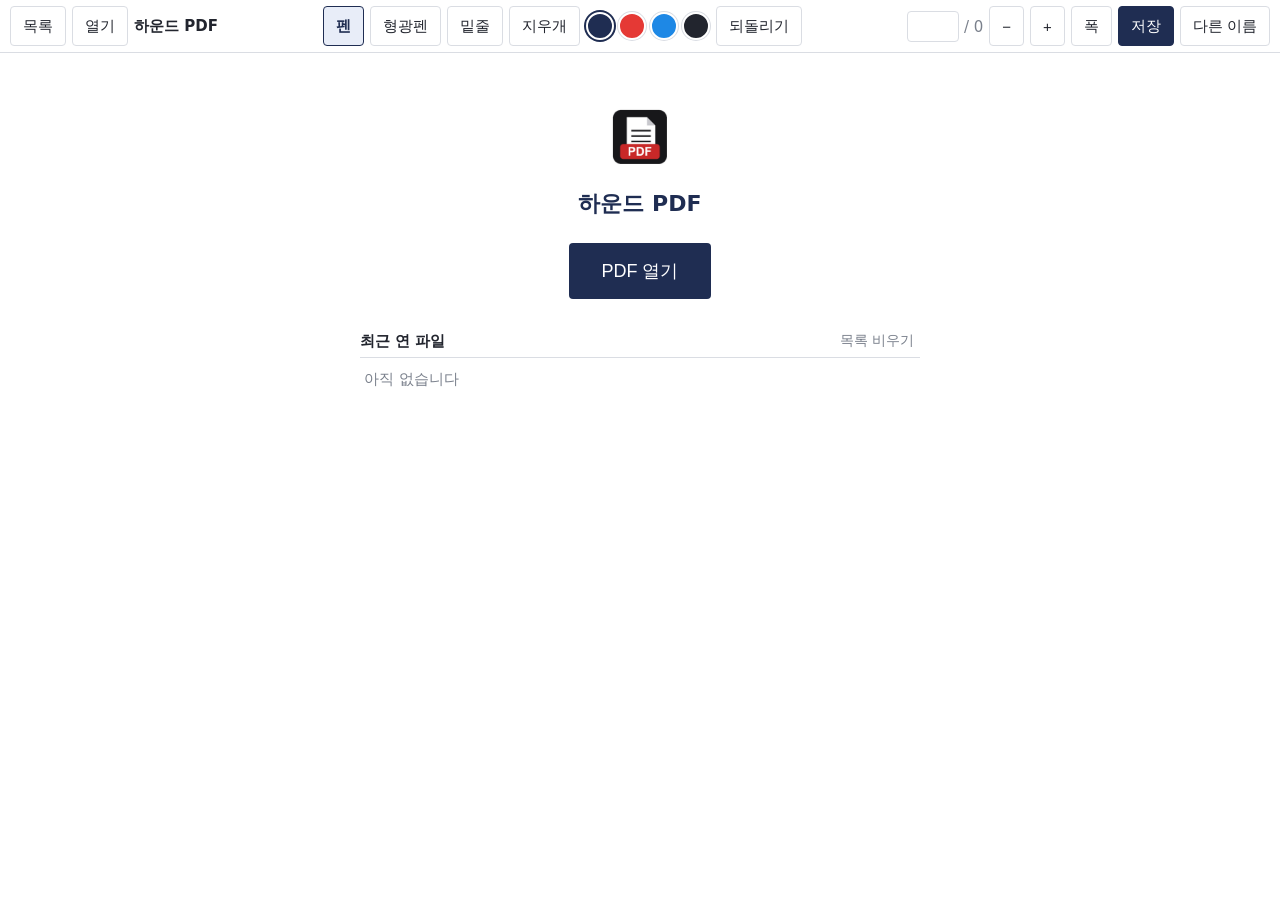
==== index.html @ b71dad21 "하운드 PDF(탭) 첫 판: 갤럭시 탭에서 인터넷 없이 기록 보기(책갈피, 쪽 그림, 쪽 번호, 확대, 두 손가락 확대)와 S펜 표시(펜, 형광펜, 밑줄, 지우개, 되돌리기), P" ====
<!doctype html>
<html lang="ko">
<head>
<meta charset="utf-8">
<meta name="viewport" content="width=device-width, initial-scale=1, maximum-scale=1, user-scalable=no, viewport-fit=cover">
<meta name="theme-color" content="#1F2D52">
<title>하운드 PDF</title>
<link rel="manifest" href="manifest.webmanifest">
<link rel="icon" href="icons/icon-192.png">
<link rel="apple-touch-icon" href="icons/icon-192.png">
<link rel="stylesheet" href="app.css">
</head>
<body>
<header id="bar">
  <button id="bSide" class="tb" title="책갈피, 쪽 목록">목록</button>
  <button id="bOpen" class="tb">열기</button>
  <span id="title" class="title">하운드 PDF</span>
  <span class="grow"></span>
  <span class="tools">
    <button class="tb tool" data-tool="pen" title="펜">펜</button>
    <button class="tb tool" data-tool="hl" title="형광펜">형광펜</button>
    <button class="tb tool" data-tool="ul" title="밑줄(곧은 선)">밑줄</button>
    <button class="tb tool" data-tool="erase" title="지우개(이번에 그린 것)">지우개</button>
    <span class="colors" id="colors"></span>
    <button class="tb" id="bUndo" title="되돌리기">되돌리기</button>
  </span>
  <span class="grow"></span>
  <span class="pg"><input id="pgNo" inputmode="numeric" aria-label="쪽 번호"> / <span id="pgN">0</span></span>
  <button class="tb" id="bZoomOut" title="축소">−</button>
  <button class="tb" id="bZoomIn" title="확대">+</button>
  <button class="tb" id="bFit" title="폭 맞춤">폭</button>
  <button class="tb solid" id="bSave">저장</button>
  <button class="tb" id="bSaveAs">다른 이름</button>
</header>
<div id="main">
  <aside id="side">
    <div class="stabs"><button class="st on" data-s="marks">책갈피</button><button class="st" data-s="thumbs">쪽</button></div>
    <div id="marks" class="spane"></div>
    <div id="thumbs" class="spane" hidden></div>
  </aside>
  <section id="view" tabindex="0"><div id="pages"></div></section>
  <section id="home">
    <div class="homebox">
      <img src="icons/icon-192.png" alt="" width="72" height="72">
      <h1>하운드 PDF</h1>
      <button id="bOpen2" class="big">PDF 열기</button>
      <div class="recent"><div class="rh"><b>최근 연 파일</b><button id="bClear" class="link">목록 비우기</button></div><ul id="recent"></ul></div>
    </div>
  </section>
</div>
<input type="file" id="file" accept="application/pdf,.pdf" hidden>
<div id="toast" role="status"></div>
<script src="vendor/pdf.min.js"></script>
<script src="vendor/pdf-lib.min.js"></script>
<script src="app.js"></script>
</body>
</html>
---- app.css ----
:root { --navy: #1F2D52; --ink: #22252E; --line: #DADDE3; --bg: #FFFFFF; --pane: #F6F7F9; --muted: #7A808C; --sel: #E8EDF8; }
* { box-sizing: border-box; }
html, body { margin: 0; height: 100%; background: var(--bg); color: var(--ink); font-family: "Malgun Gothic", "Noto Sans KR", system-ui, sans-serif; font-size: 15px; }
body { display: flex; flex-direction: column; overflow: hidden; touch-action: manipulation; }
#bar { display: flex; align-items: center; gap: 6px; padding: 6px 10px; border-bottom: 1px solid var(--line); background: #fff; flex-wrap: nowrap; overflow-x: auto; min-height: 52px; }
.tb { border: 1px solid var(--line); background: #fff; color: var(--ink); border-radius: 4px; padding: 8px 12px; font-size: 15px; white-space: nowrap; min-height: 40px; }
.tb.solid { background: var(--navy); border-color: var(--navy); color: #fff; }
.tb.on { background: var(--sel); border-color: var(--navy); color: var(--navy); font-weight: 600; }
.title { font-weight: 600; max-width: 30vw; overflow: hidden; text-overflow: ellipsis; white-space: nowrap; }
.grow { flex: 1; min-width: 4px; }
.tools { display: flex; align-items: center; gap: 6px; }
.colors { display: flex; gap: 4px; }
.sw { width: 28px; height: 28px; border-radius: 50%; border: 2px solid #fff; box-shadow: 0 0 0 1px var(--line); }
.sw.on { box-shadow: 0 0 0 2px var(--navy); }
.pg { white-space: nowrap; color: var(--muted); }
#pgNo { width: 52px; padding: 6px; font-size: 15px; border: 1px solid var(--line); border-radius: 4px; text-align: center; }
#main { flex: 1; display: flex; min-height: 0; position: relative; }
#side { width: 300px; border-right: 1px solid var(--line); background: var(--pane); display: flex; flex-direction: column; min-height: 0; }
#side.hide { display: none; }
.stabs { display: flex; border-bottom: 1px solid var(--line); }
.st { flex: 1; border: 0; background: transparent; padding: 10px; font-size: 15px; color: var(--muted); }
.st.on { color: var(--navy); font-weight: 600; box-shadow: inset 0 -2px 0 var(--navy); }
.spane { flex: 1; overflow-y: auto; -webkit-overflow-scrolling: touch; }
.mk { display: block; width: 100%; text-align: left; border: 0; background: transparent; padding: 9px 10px; font-size: 14px; white-space: nowrap; overflow: hidden; text-overflow: ellipsis; color: var(--ink); }
.mk:active, .mk.cur { background: var(--sel); }
.thumb { display: flex; flex-direction: column; align-items: center; padding: 8px; }
.thumb canvas { background: #fff; box-shadow: 0 0 0 1px var(--line); }
.thumb.cur canvas { box-shadow: 0 0 0 2px var(--navy); }
.thumb span { font-size: 12px; color: var(--muted); margin-top: 4px; }
#view { flex: 1; overflow: auto; background: #E9EBEF; -webkit-overflow-scrolling: touch; touch-action: pan-x pan-y; }
#pages { display: flex; flex-direction: column; align-items: center; gap: 10px; padding: 10px; transform-origin: 0 0; }
.page { position: relative; background: #fff; box-shadow: 0 1px 3px rgba(0, 0, 0, .15); }
.page canvas { position: absolute; left: 0; top: 0; width: 100%; height: 100%; }
.page canvas.ink { touch-action: pan-x pan-y; }
body.drawing .page canvas.ink { cursor: crosshair; }
#home { position: absolute; inset: 0; background: #fff; display: flex; justify-content: center; overflow-y: auto; }
#home[hidden] { display: none; }
.homebox { width: min(560px, 92vw); padding: 48px 0; text-align: center; }
.homebox h1 { font-size: 22px; margin: 12px 0 24px; color: var(--navy); }
.big { background: var(--navy); color: #fff; border: 0; border-radius: 4px; padding: 16px 32px; font-size: 18px; }
.recent { text-align: left; margin-top: 32px; }
.rh { display: flex; justify-content: space-between; align-items: center; border-bottom: 1px solid var(--line); padding-bottom: 6px; }
.link { border: 0; background: transparent; color: var(--muted); font-size: 14px; }
#recent { list-style: none; padding: 0; margin: 0; }
#recent li button { display: flex; width: 100%; gap: 8px; border: 0; border-bottom: 1px solid var(--line); background: transparent; padding: 12px 4px; font-size: 15px; text-align: left; }
#recent li .n { flex: 1; white-space: nowrap; overflow: hidden; text-overflow: ellipsis; }
#recent li .w { color: var(--muted); font-size: 13px; white-space: nowrap; }
#toast { position: fixed; left: 50%; bottom: 24px; transform: translateX(-50%); background: var(--ink); color: #fff; padding: 10px 16px; border-radius: 4px; font-size: 14px; opacity: 0; pointer-events: none; transition: opacity .2s; max-width: 90vw; }
#toast.show { opacity: 1; }
@media (max-width: 900px) { #bar { flex-wrap: wrap; overflow: visible; row-gap: 6px; } #bar .grow { display: none; } .title { flex: 1; max-width: none; } .tools { order: 9; flex-wrap: wrap; } #side { position: absolute; z-index: 5; height: 100%; width: min(320px, 80vw); box-shadow: 2px 0 8px rgba(0, 0, 0, .15); } .tb { padding: 8px 9px; } }
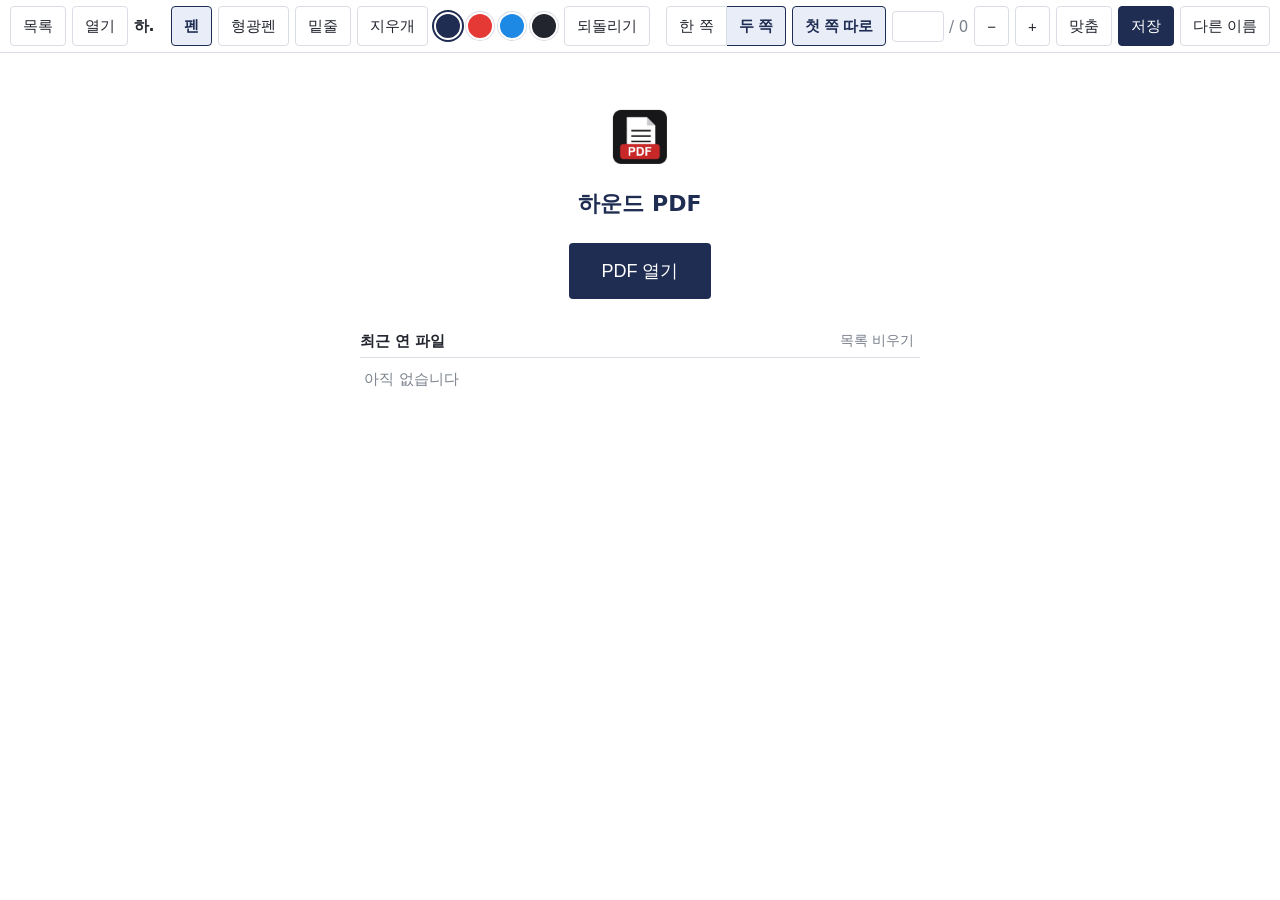
==== commit 6ffdd9a1: "두 쪽 보기: [한 쪽][두 쪽], 가로 화면 기본 두 쪽(고르면 기억), 첫 쪽 따로, 두 쪽씩 넘기기, 책갈피와 쪽 번호는 그 줄로, 맞춤은 가장 넓은 줄 기준. 새 판 안내(" ====
--- a/index.html
+++ b/index.html
@@ -25,10 +25,12 @@
     <button class="tb" id="bUndo" title="되돌리기">되돌리기</button>
   </span>
   <span class="grow"></span>
+  <span class="seg" title="쪽 보기"><button class="tb" id="bOne">한 쪽</button><button class="tb" id="bTwo">두 쪽</button></span>
+  <button class="tb" id="bCover" title="두 쪽 보기에서 첫 쪽(표지)만 따로">첫 쪽 따로</button>
   <span class="pg"><input id="pgNo" inputmode="numeric" aria-label="쪽 번호"> / <span id="pgN">0</span></span>
   <button class="tb" id="bZoomOut" title="축소">−</button>
   <button class="tb" id="bZoomIn" title="확대">+</button>
-  <button class="tb" id="bFit" title="폭 맞춤">폭</button>
+  <button class="tb" id="bFit" title="화면에 맞춤(한 쪽은 폭, 두 쪽은 두 쪽이 화면에 다 들어오게)">맞춤</button>
   <button class="tb solid" id="bSave">저장</button>
   <button class="tb" id="bSaveAs">다른 이름</button>
 </header>
@@ -50,6 +52,7 @@
 </div>
 <input type="file" id="file" accept="application/pdf,.pdf" hidden>
 <div id="toast" role="status"></div>
+<div id="update" hidden><span>새 판이 있어요</span><button id="bReload" class="tb solid">다시 열기</button></div>
 <script src="vendor/pdf.min.js"></script>
 <script src="vendor/pdf-lib.min.js"></script>
 <script src="app.js"></script>
--- a/app.css
+++ b/app.css
@@ -48,3 +48,12 @@
 #toast { position: fixed; left: 50%; bottom: 24px; transform: translateX(-50%); background: var(--ink); color: #fff; padding: 10px 16px; border-radius: 4px; font-size: 14px; opacity: 0; pointer-events: none; transition: opacity .2s; max-width: 90vw; }
 #toast.show { opacity: 1; }
 @media (max-width: 900px) { #bar { flex-wrap: wrap; overflow: visible; row-gap: 6px; } #bar .grow { display: none; } .title { flex: 1; max-width: none; } .tools { order: 9; flex-wrap: wrap; } #side { position: absolute; z-index: 5; height: 100%; width: min(320px, 80vw); box-shadow: 2px 0 8px rgba(0, 0, 0, .15); } .tb { padding: 8px 9px; } }
+/* 두 쪽 보기 (2026-10-30 팀장님 "왜 두쪽보기가 안되지"): 한 줄(.spread)에 쪽을 나란히. 쪽마다 좌표는 그 쪽 상자로 따로 계산 */
+.spread { display: flex; gap: 10px; align-items: flex-start; justify-content: center; }
+.seg { display: inline-flex; }
+.seg .tb { border-radius: 0; }
+.seg .tb:first-child { border-radius: 4px 0 0 4px; }
+.seg .tb:last-child { border-radius: 0 4px 4px 0; border-left: 0; }
+#bCover[hidden] { display: none; }
+#update { position: fixed; right: 16px; bottom: 16px; z-index: 20; display: flex; align-items: center; gap: 10px; background: #fff; border: 1px solid var(--line); border-radius: 4px; padding: 8px 10px 8px 14px; box-shadow: 0 2px 8px rgba(0, 0, 0, .15); }
+#update[hidden] { display: none; }
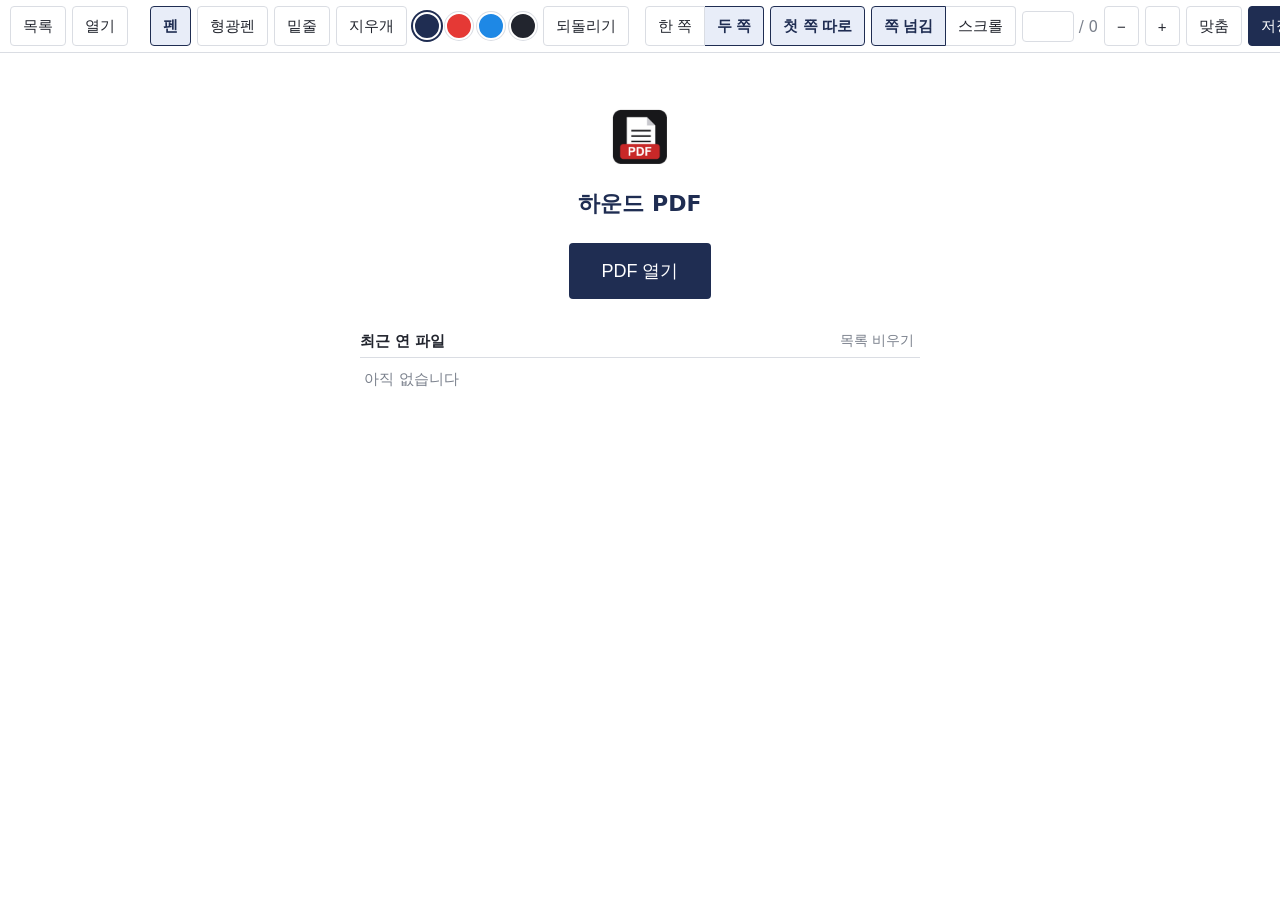
==== commit bfbe962d: "쪽 넘김 보기(밀기, 양 끝 누르기)와 증거번호 누르면 옆에 그 증거 쪽(가로 오른쪽 반, 세로 아래 반, 가지번호 고르기), PC 기록철과 같은 증거번호 규칙(evidence.j" ====
--- a/index.html
+++ b/index.html
@@ -27,6 +27,7 @@
   <span class="grow"></span>
   <span class="seg" title="쪽 보기"><button class="tb" id="bOne">한 쪽</button><button class="tb" id="bTwo">두 쪽</button></span>
   <button class="tb" id="bCover" title="두 쪽 보기에서 첫 쪽(표지)만 따로">첫 쪽 따로</button>
+  <span class="seg" title="넘기기"><button class="tb" id="bPaged">쪽 넘김</button><button class="tb" id="bScroll">스크롤</button></span>
   <span class="pg"><input id="pgNo" inputmode="numeric" aria-label="쪽 번호"> / <span id="pgN">0</span></span>
   <button class="tb" id="bZoomOut" title="축소">−</button>
   <button class="tb" id="bZoomIn" title="확대">+</button>
@@ -41,6 +42,14 @@
     <div id="thumbs" class="spane" hidden></div>
   </aside>
   <section id="view" tabindex="0"><div id="pages"></div></section>
+  <section id="peek" hidden>
+    <div class="pk-bar"><b id="pkTitle" class="pk-title"></b><span id="pkPick" class="pk-pick"></span><span class="grow"></span>
+      <span id="pkNo" class="pg"></span>
+      <button class="tb" id="pkPrev" title="앞 쪽">앞 쪽</button><button class="tb" id="pkNext" title="다음 쪽">다음 쪽</button>
+      <button class="tb" id="pkOut" title="축소">−</button><button class="tb" id="pkIn" title="확대">+</button>
+      <button class="tb" id="pkGo" title="본문에서 이 쪽으로 가기">이 쪽으로</button><button class="tb solid" id="pkClose">닫기</button></div>
+    <div id="pkBody"><canvas id="pkCanvas"></canvas></div>
+  </section>
   <section id="home">
     <div class="homebox">
       <img src="icons/icon-192.png" alt="" width="72" height="72">
@@ -55,6 +64,7 @@
 <div id="update" hidden><span>새 판이 있어요</span><button id="bReload" class="tb solid">다시 열기</button></div>
 <script src="vendor/pdf.min.js"></script>
 <script src="vendor/pdf-lib.min.js"></script>
+<script src="evidence.js"></script>
 <script src="app.js"></script>
 </body>
 </html>
--- a/app.css
+++ b/app.css
@@ -57,3 +57,19 @@
 #bCover[hidden] { display: none; }
 #update { position: fixed; right: 16px; bottom: 16px; z-index: 20; display: flex; align-items: center; gap: 10px; background: #fff; border: 1px solid var(--line); border-radius: 4px; padding: 8px 10px 8px 14px; box-shadow: 0 2px 8px rgba(0, 0, 0, .15); }
 #update[hidden] { display: none; }
+/* 쪽 넘김 보기 (2026-10-30 팀장님 "스크롤 말고 쪽보기도"): 지금 줄(한 쪽 또는 두 쪽)만 화면 가운데, 옆으로 밀거나 화면 양끝을 누르면 넘김.
+   확대했을 때만 화면 이동(밀기 = 이동) */
+body.paged #pages { min-height: 100%; justify-content: center; }
+body.paged:not(.zoomed) #view { overflow: hidden; }
+/* 증거번호 누르기 (2026-10-30 팀장님 "갑1호증 누르면 옆에 보여지는거"): 본문의 증거 표기에 옅은 밑줄, 누르면 옆(가로 = 오른쪽 반, 세로 = 아래 반)에 그 증거 쪽 */
+.evref { position: absolute; border-bottom: 2px solid rgba(31, 45, 82, .55); background: rgba(31, 45, 82, .07); pointer-events: none; border-radius: 2px; }
+#peek { position: absolute; z-index: 6; background: #fff; display: flex; flex-direction: column; box-shadow: -2px 0 10px rgba(0, 0, 0, .18); }
+#peek[hidden] { display: none; }
+@media (orientation: landscape) { #peek { top: 0; right: 0; bottom: 0; width: 50%; } }
+@media (orientation: portrait) { #peek { left: 0; right: 0; bottom: 0; height: 52%; box-shadow: 0 -2px 10px rgba(0, 0, 0, .18); } }
+.pk-bar { display: flex; align-items: center; gap: 6px; padding: 6px 8px; border-bottom: 1px solid var(--line); flex-wrap: wrap; }
+.pk-title { color: var(--navy); white-space: nowrap; overflow: hidden; text-overflow: ellipsis; max-width: 40%; }
+.pk-pick { display: flex; gap: 4px; flex-wrap: wrap; }
+.pk-pick .tb { padding: 6px 9px; min-height: 34px; }
+#pkBody { flex: 1; overflow: auto; background: #E9EBEF; display: flex; justify-content: center; align-items: flex-start; padding: 10px; -webkit-overflow-scrolling: touch; }
+#pkCanvas { background: #fff; box-shadow: 0 1px 3px rgba(0, 0, 0, .15); }
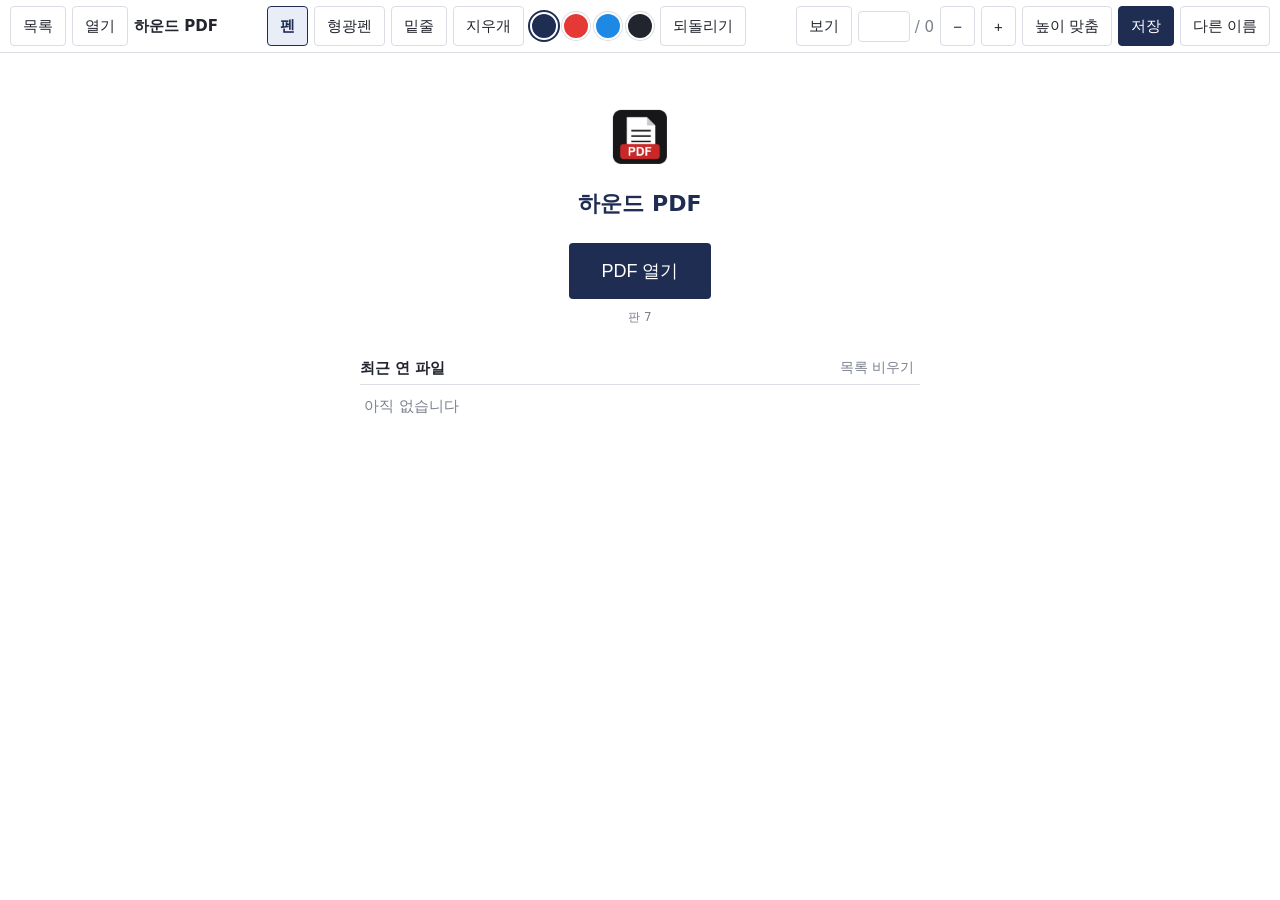
==== commit 63a89a4c: "판 7: 열면 높이 맞춤, [보기] 묶음, 쪽 넘김과 증거 누르기를 포인터 이벤트로(실제 탭에서 반응 없던 것), S펜 짧게 누름, 화면에 판 번호 (main f7d140e) Co" ====
--- a/index.html
+++ b/index.html
@@ -25,16 +25,20 @@
     <button class="tb" id="bUndo" title="되돌리기">되돌리기</button>
   </span>
   <span class="grow"></span>
-  <span class="seg" title="쪽 보기"><button class="tb" id="bOne">한 쪽</button><button class="tb" id="bTwo">두 쪽</button></span>
-  <button class="tb" id="bCover" title="두 쪽 보기에서 첫 쪽(표지)만 따로">첫 쪽 따로</button>
-  <span class="seg" title="넘기기"><button class="tb" id="bPaged">쪽 넘김</button><button class="tb" id="bScroll">스크롤</button></span>
+  <button class="tb" id="bView" title="쪽 보기, 넘기기">보기</button>
   <span class="pg"><input id="pgNo" inputmode="numeric" aria-label="쪽 번호"> / <span id="pgN">0</span></span>
   <button class="tb" id="bZoomOut" title="축소">−</button>
   <button class="tb" id="bZoomIn" title="확대">+</button>
-  <button class="tb" id="bFit" title="화면에 맞춤(한 쪽은 폭, 두 쪽은 두 쪽이 화면에 다 들어오게)">맞춤</button>
+  <button class="tb" id="bFit" title="높이 맞춤(쪽이 화면 높이에 꼭 맞게, 두 쪽이면 두 쪽이 함께)">높이 맞춤</button>
   <button class="tb solid" id="bSave">저장</button>
   <button class="tb" id="bSaveAs">다른 이름</button>
 </header>
+<div id="viewPop" class="pop" hidden>
+    <span class="seg" title="쪽 보기"><button class="tb" id="bOne">한 쪽</button><button class="tb" id="bTwo">두 쪽</button></span>
+    <button class="tb" id="bCover" title="두 쪽 보기에서 첫 쪽(표지)만 따로">첫 쪽 따로</button>
+    <span class="seg" title="넘기기"><button class="tb" id="bPaged">쪽 넘김</button><button class="tb" id="bScroll">스크롤</button></span>
+<div class="ver" id="verPop"></div>
+</div>
 <div id="main">
   <aside id="side">
     <div class="stabs"><button class="st on" data-s="marks">책갈피</button><button class="st" data-s="thumbs">쪽</button></div>
@@ -55,6 +59,7 @@
       <img src="icons/icon-192.png" alt="" width="72" height="72">
       <h1>하운드 PDF</h1>
       <button id="bOpen2" class="big">PDF 열기</button>
+      <div class="ver" id="verHome"></div>
       <div class="recent"><div class="rh"><b>최근 연 파일</b><button id="bClear" class="link">목록 비우기</button></div><ul id="recent"></ul></div>
     </div>
   </section>
--- a/app.css
+++ b/app.css
@@ -47,6 +47,10 @@
 #recent li .w { color: var(--muted); font-size: 13px; white-space: nowrap; }
 #toast { position: fixed; left: 50%; bottom: 24px; transform: translateX(-50%); background: var(--ink); color: #fff; padding: 10px 16px; border-radius: 4px; font-size: 14px; opacity: 0; pointer-events: none; transition: opacity .2s; max-width: 90vw; }
 #toast.show { opacity: 1; }
+.pop { position: fixed; z-index: 20; background: #fff; border: 1px solid var(--line); border-radius: 4px; box-shadow: 0 4px 14px rgba(0, 0, 0, .15); padding: 8px; display: flex; flex-direction: column; gap: 8px; align-items: flex-start; }
+.pop[hidden] { display: none; }
+.ver { color: var(--muted); font-size: 12px; }
+.homebox .ver { margin-top: 10px; }
 @media (max-width: 900px) { #bar { flex-wrap: wrap; overflow: visible; row-gap: 6px; } #bar .grow { display: none; } .title { flex: 1; max-width: none; } .tools { order: 9; flex-wrap: wrap; } #side { position: absolute; z-index: 5; height: 100%; width: min(320px, 80vw); box-shadow: 2px 0 8px rgba(0, 0, 0, .15); } .tb { padding: 8px 9px; } }
 /* 두 쪽 보기 (2026-10-30 팀장님 "왜 두쪽보기가 안되지"): 한 줄(.spread)에 쪽을 나란히. 쪽마다 좌표는 그 쪽 상자로 따로 계산 */
 .spread { display: flex; gap: 10px; align-items: flex-start; justify-content: center; }
@@ -61,6 +65,7 @@
    확대했을 때만 화면 이동(밀기 = 이동) */
 body.paged #pages { min-height: 100%; justify-content: center; }
 body.paged:not(.zoomed) #view { overflow: hidden; }
+body.paged:not(.zoomed) #view, body.paged:not(.zoomed) .page canvas.ink { touch-action: none; }  /* 쪽 넘김: 밀기, 누르기를 브라우저가 가져가지 않게(두 손가락 확대는 직접 처리) */
 /* 증거번호 누르기 (2026-10-30 팀장님 "갑1호증 누르면 옆에 보여지는거"): 본문의 증거 표기에 옅은 밑줄, 누르면 옆(가로 = 오른쪽 반, 세로 = 아래 반)에 그 증거 쪽 */
 .evref { position: absolute; border-bottom: 2px solid rgba(31, 45, 82, .55); background: rgba(31, 45, 82, .07); pointer-events: none; border-radius: 2px; }
 #peek { position: absolute; z-index: 6; background: #fff; display: flex; flex-direction: column; box-shadow: -2px 0 10px rgba(0, 0, 0, .18); }
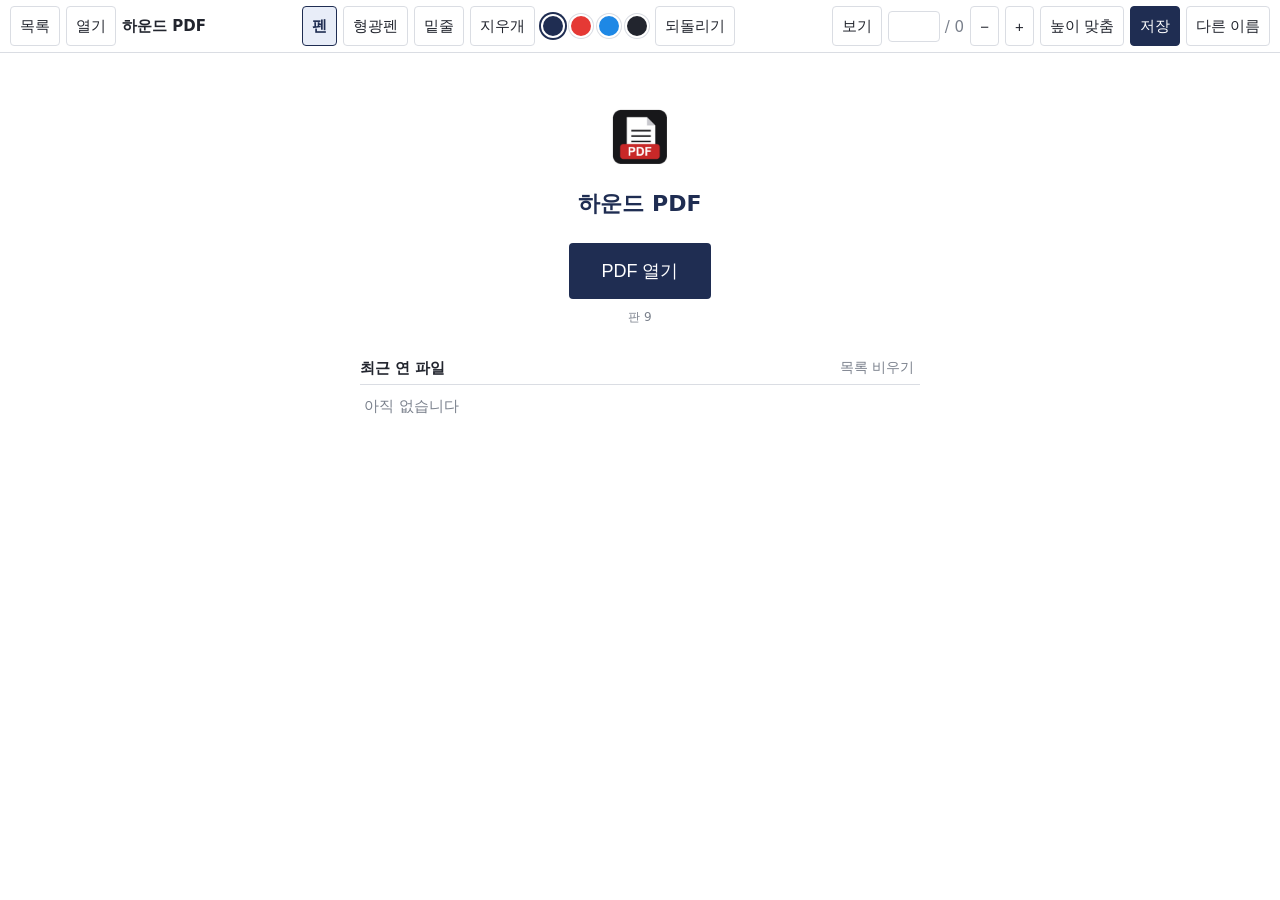
==== commit 1bc6be05: "판 9: 가로 화면 증거 옆 창은 화면 반반 나눔, 단추 줄 넘치면 다음 줄 (main 383a635) Co-Authored-By: Claude Opus 5.5 <noreply@a" ====
--- a/index.html
+++ b/index.html
@@ -46,6 +46,7 @@
     <div id="thumbs" class="spane" hidden></div>
   </aside>
   <section id="view" tabindex="0"><div id="pages"></div></section>
+  <div id="pkSplit" hidden title="끌어서 나누는 비율 바꾸기"></div>
   <section id="peek" hidden>
     <div class="pk-bar"><b id="pkTitle" class="pk-title"></b><span id="pkPick" class="pk-pick"></span><span class="grow"></span>
       <span id="pkNo" class="pg"></span>
--- a/app.css
+++ b/app.css
@@ -70,7 +70,12 @@
 .evref { position: absolute; border-bottom: 2px solid rgba(31, 45, 82, .55); background: rgba(31, 45, 82, .07); pointer-events: none; border-radius: 2px; }
 #peek { position: absolute; z-index: 6; background: #fff; display: flex; flex-direction: column; box-shadow: -2px 0 10px rgba(0, 0, 0, .18); }
 #peek[hidden] { display: none; }
-@media (orientation: landscape) { #peek { top: 0; right: 0; bottom: 0; width: 50%; } }
+@media (orientation: landscape) {  /* 가로: 화면을 나눔(덮개 아님), 오른쪽 칸 폭 --pkw */
+  #peek { position: static; flex: 0 0 var(--pkw, 50%); width: var(--pkw, 50%); min-width: 0; box-shadow: none; }
+  #pkSplit { flex: 0 0 12px; cursor: col-resize; touch-action: none; background: #E9EBEF; border-left: 1px solid var(--line); border-right: 1px solid var(--line); position: relative; }
+  #pkSplit::after { content: ""; position: absolute; left: 4px; top: 50%; width: 2px; height: 40px; margin-top: -20px; background: var(--muted); border-radius: 2px; }
+}
+#pkSplit[hidden] { display: none; }
 @media (orientation: portrait) { #peek { left: 0; right: 0; bottom: 0; height: 52%; box-shadow: 0 -2px 10px rgba(0, 0, 0, .18); } }
 .pk-bar { display: flex; align-items: center; gap: 6px; padding: 6px 8px; border-bottom: 1px solid var(--line); flex-wrap: wrap; }
 .pk-title { color: var(--navy); white-space: nowrap; overflow: hidden; text-overflow: ellipsis; max-width: 40%; }
@@ -78,3 +83,5 @@
 .pk-pick .tb { padding: 6px 9px; min-height: 34px; }
 #pkBody { flex: 1; overflow: auto; background: #E9EBEF; display: flex; justify-content: center; align-items: flex-start; padding: 10px; -webkit-overflow-scrolling: touch; }
 #pkCanvas { background: #fff; box-shadow: 0 1px 3px rgba(0, 0, 0, .15); }
+
+@media (max-width: 1440px) { #bar { flex-wrap: wrap; overflow: visible; row-gap: 6px; } #bar .tb { padding: 8px 9px; } #bar .sw { width: 24px; height: 24px; } }
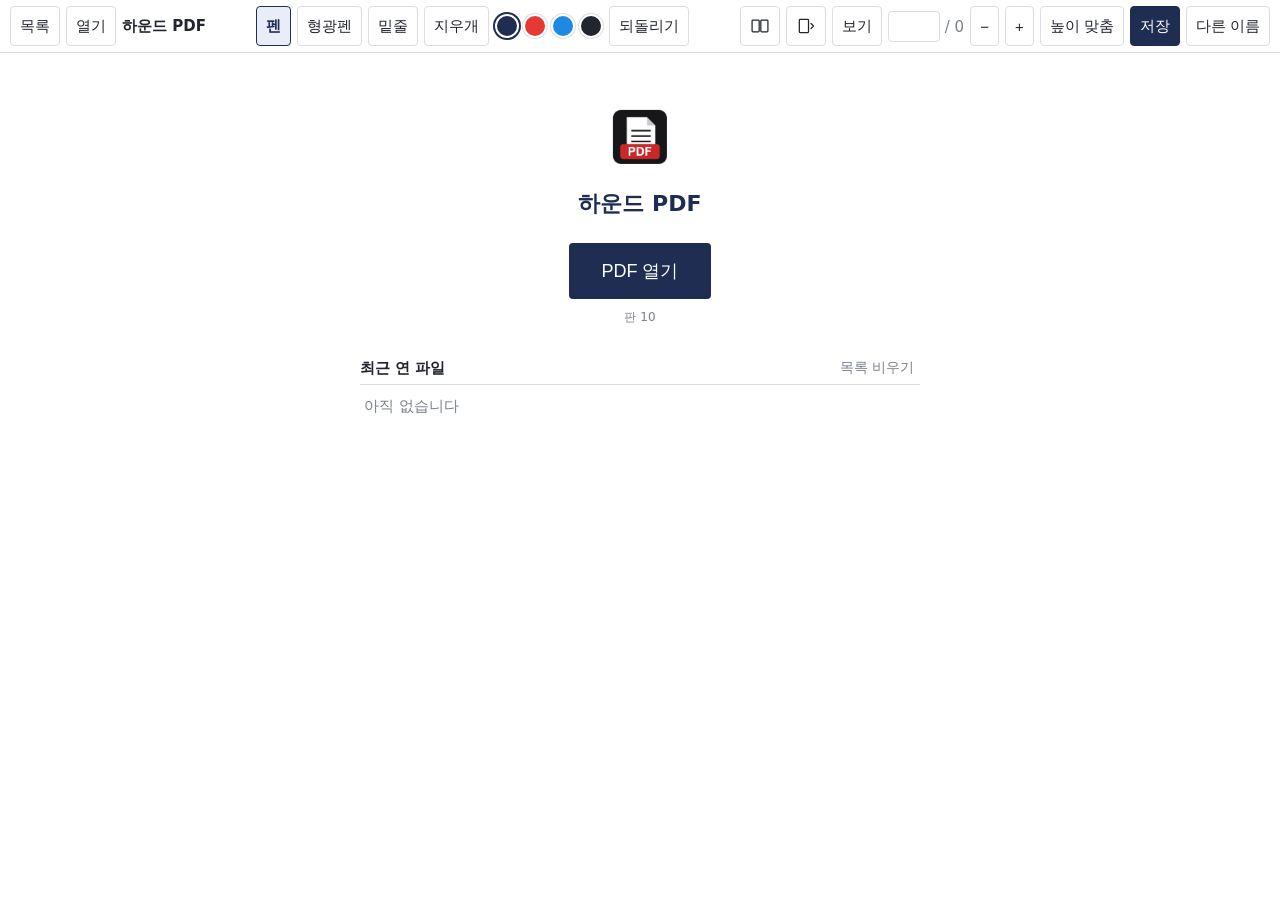
==== commit 580ea0fd: "판 10: 거꾸로 그려지던 것, 세로 증거 창 폭 맞춤, 본문 누르면 증거 창 닫힘, 한 쪽/두 쪽과 쪽 넘김/스크롤 아이콘 단추 (main fbea649) Co-Authored-" ====
--- a/index.html
+++ b/index.html
@@ -25,6 +25,7 @@
     <button class="tb" id="bUndo" title="되돌리기">되돌리기</button>
   </span>
   <span class="grow"></span>
+  <button class="tb ib" id="bTwoT" aria-label="한 쪽, 두 쪽 바꾸기"></button><button class="tb ib" id="bPagedT" aria-label="쪽 넘김, 스크롤 바꾸기"></button>
   <button class="tb" id="bView" title="쪽 보기, 넘기기">보기</button>
   <span class="pg"><input id="pgNo" inputmode="numeric" aria-label="쪽 번호"> / <span id="pgN">0</span></span>
   <button class="tb" id="bZoomOut" title="축소">−</button>
--- a/app.css
+++ b/app.css
@@ -85,3 +85,5 @@
 #pkCanvas { background: #fff; box-shadow: 0 1px 3px rgba(0, 0, 0, .15); }
 
 @media (max-width: 1440px) { #bar { flex-wrap: wrap; overflow: visible; row-gap: 6px; } #bar .tb { padding: 8px 9px; } #bar .sw { width: 24px; height: 24px; } }
+.tb.ib { padding: 0; width: 40px; display: inline-flex; align-items: center; justify-content: center; }
+.tb.ib svg { width: 22px; height: 22px; fill: none; stroke: var(--ink); stroke-width: 1.5; stroke-linecap: round; stroke-linejoin: round; }
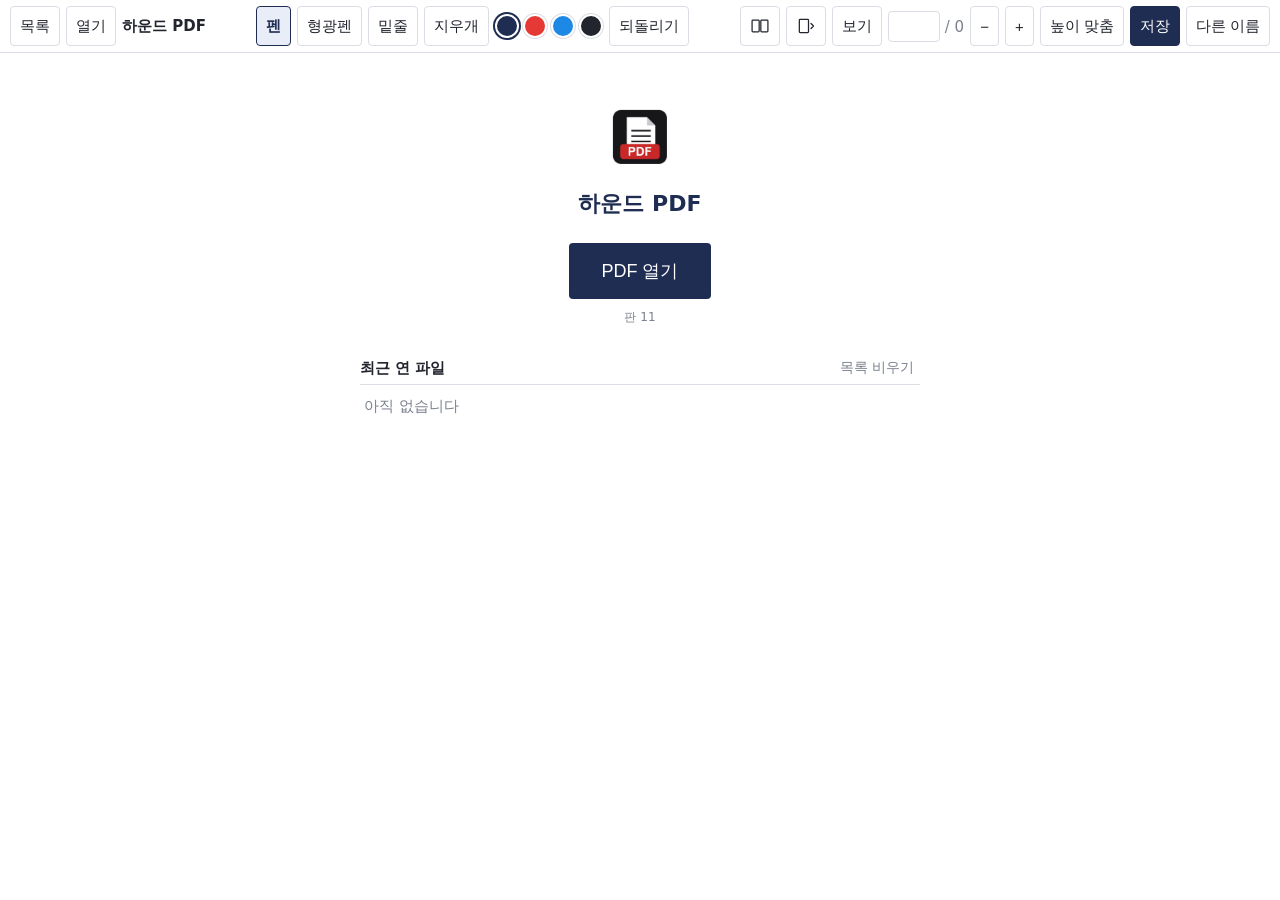
==== commit 5bba54e1: "판 11: 세로 화면 증거는 그 쪽으로 이동, 뒤로가기와 [보던 쪽으로]로 복귀 (main 8ca5a83) Co-Authored-By: Claude Opus 5.5 <noreply" ====
--- a/index.html
+++ b/index.html
@@ -46,6 +46,7 @@
     <div id="marks" class="spane"></div>
     <div id="thumbs" class="spane" hidden></div>
   </aside>
+  <button id="bBack" class="tb backb" hidden><svg viewBox="0 0 24 24"><path d="M15 5l-7 7 7 7"/></svg><span></span></button>
   <section id="view" tabindex="0"><div id="pages"></div></section>
   <div id="pkSplit" hidden title="끌어서 나누는 비율 바꾸기"></div>
   <section id="peek" hidden>
--- a/app.css
+++ b/app.css
@@ -87,3 +87,6 @@
 @media (max-width: 1440px) { #bar { flex-wrap: wrap; overflow: visible; row-gap: 6px; } #bar .tb { padding: 8px 9px; } #bar .sw { width: 24px; height: 24px; } }
 .tb.ib { padding: 0; width: 40px; display: inline-flex; align-items: center; justify-content: center; }
 .tb.ib svg { width: 22px; height: 22px; fill: none; stroke: var(--ink); stroke-width: 1.5; stroke-linecap: round; stroke-linejoin: round; }
+.backb { position: absolute; z-index: 7; top: 8px; left: 50%; transform: translateX(-50%); display: inline-flex; align-items: center; gap: 4px; background: #fff; box-shadow: 0 2px 8px rgba(0, 0, 0, .18); }
+.backb[hidden] { display: none; }
+.backb svg { width: 18px; height: 18px; fill: none; stroke: var(--ink); stroke-width: 1.6; stroke-linecap: round; stroke-linejoin: round; }
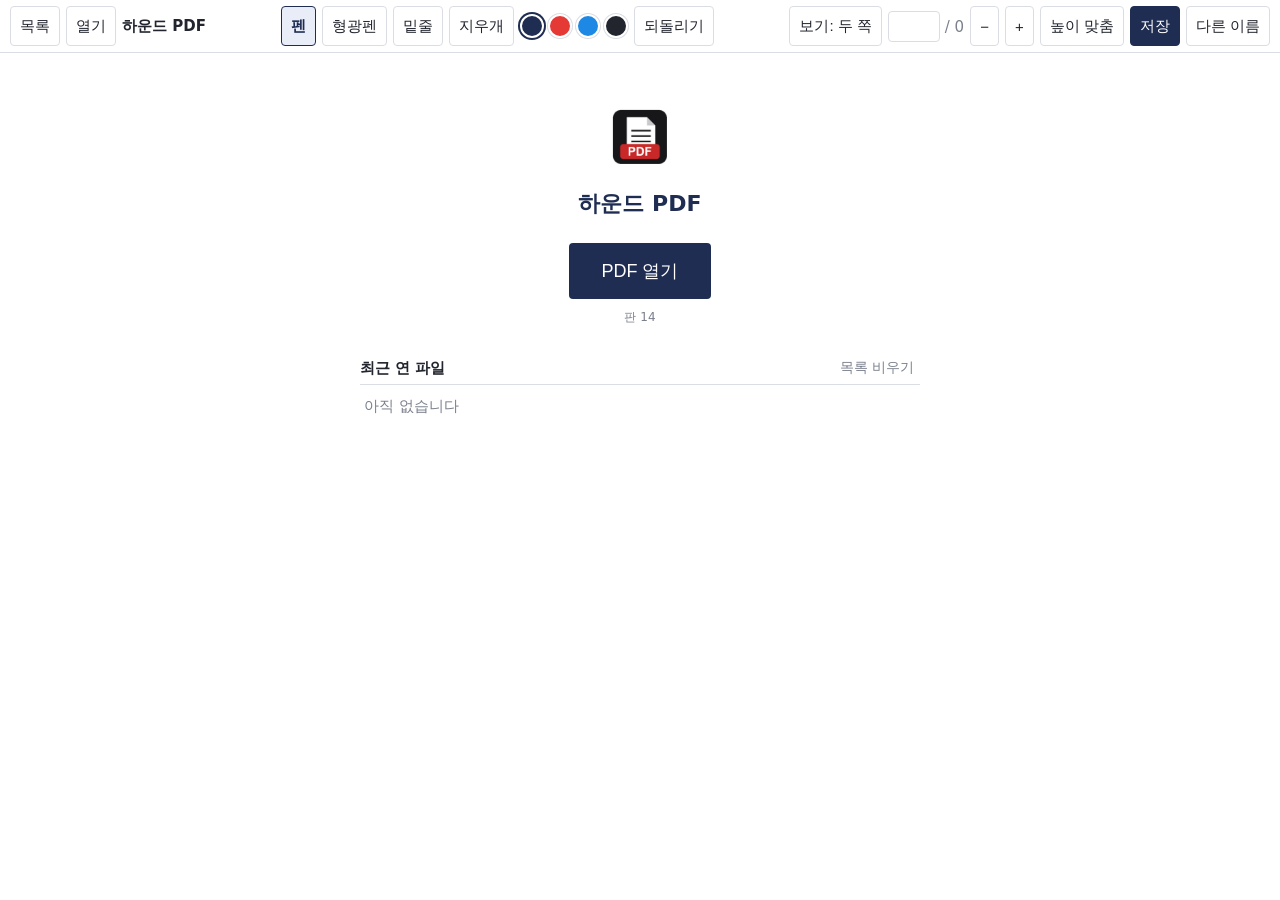
==== commit 5340a66f: "판 14 공개 Co-Authored-By: Claude Opus 5.5 <noreply@anthropic.com>" ====
--- a/index.html
+++ b/index.html
@@ -25,8 +25,7 @@
     <button class="tb" id="bUndo" title="되돌리기">되돌리기</button>
   </span>
   <span class="grow"></span>
-  <button class="tb ib" id="bTwoT" aria-label="한 쪽, 두 쪽 바꾸기"></button><button class="tb ib" id="bPagedT" aria-label="쪽 넘김, 스크롤 바꾸기"></button>
-  <button class="tb" id="bView" title="쪽 보기, 넘기기">보기</button>
+  <button class="tb" id="bView" title="보기, 넘기기">보기</button>
   <span class="pg"><input id="pgNo" inputmode="numeric" aria-label="쪽 번호"> / <span id="pgN">0</span></span>
   <button class="tb" id="bZoomOut" title="축소">−</button>
   <button class="tb" id="bZoomIn" title="확대">+</button>
@@ -35,10 +34,9 @@
   <button class="tb" id="bSaveAs">다른 이름</button>
 </header>
 <div id="viewPop" class="pop" hidden>
-    <span class="seg" title="쪽 보기"><button class="tb" id="bOne">한 쪽</button><button class="tb" id="bTwo">두 쪽</button></span>
-    <button class="tb" id="bCover" title="두 쪽 보기에서 첫 쪽(표지)만 따로">첫 쪽 따로</button>
-    <span class="seg" title="넘기기"><button class="tb" id="bPaged">쪽 넘김</button><button class="tb" id="bScroll">스크롤</button></span>
-<div class="ver" id="verPop"></div>
+    <div class="prow"><span class="pn">보기</span><span class="seg"><button class="tb" id="bOne">한 쪽</button><button class="tb" id="bTwo">두 쪽</button></span>
+      <button class="tb" id="bCover" title="두 쪽 보기에서 첫 쪽(표지)만 따로">첫 쪽 따로</button></div>
+    <div class="prow"><span class="pn">넘기기</span><span class="seg"><button class="tb" id="bScroll">스크롤</button><button class="tb" id="bPaged">쪽 넘김</button></span></div>
 </div>
 <div id="main">
   <aside id="side">
--- a/app.css
+++ b/app.css
@@ -49,6 +49,8 @@
 #toast.show { opacity: 1; }
 .pop { position: fixed; z-index: 20; background: #fff; border: 1px solid var(--line); border-radius: 4px; box-shadow: 0 4px 14px rgba(0, 0, 0, .15); padding: 8px; display: flex; flex-direction: column; gap: 8px; align-items: flex-start; }
 .pop[hidden] { display: none; }
+.prow { display: flex; align-items: center; gap: 8px; white-space: nowrap; }
+.prow .pn { width: 52px; color: var(--muted); }
 .ver { color: var(--muted); font-size: 12px; }
 .homebox .ver { margin-top: 10px; }
 @media (max-width: 900px) { #bar { flex-wrap: wrap; overflow: visible; row-gap: 6px; } #bar .grow { display: none; } .title { flex: 1; max-width: none; } .tools { order: 9; flex-wrap: wrap; } #side { position: absolute; z-index: 5; height: 100%; width: min(320px, 80vw); box-shadow: 2px 0 8px rgba(0, 0, 0, .15); } .tb { padding: 8px 9px; } }
